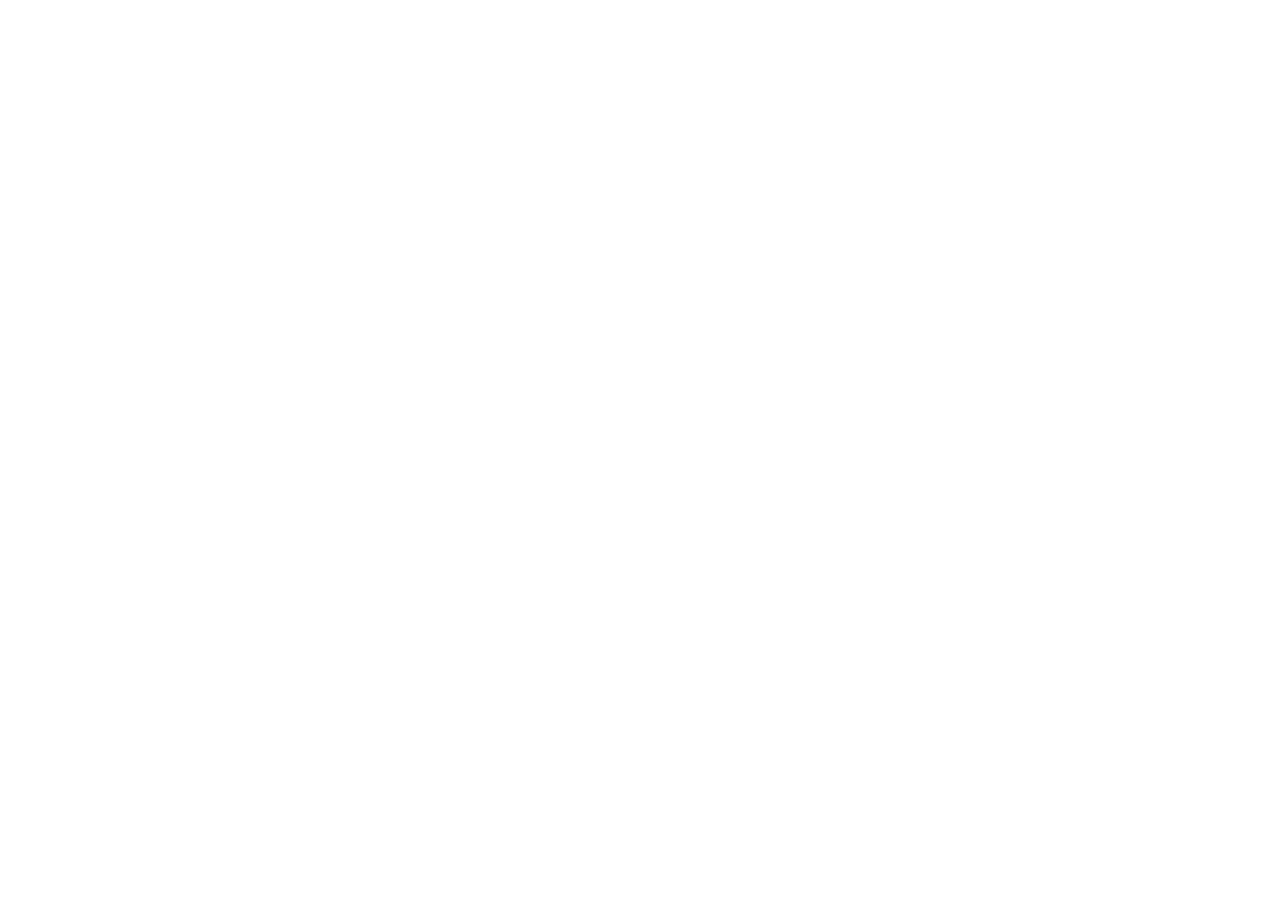
==== show.html @ d16c1e0c "Working much nicer already" ====
<!DOCTYPE html>
<html xmlns="http://www.w3.org/1999/xhtml">
<head>
    <meta charset="utf-8">
    <meta name="viewport" content="width=device-width, initial-scale=1, shrink-to-fit=no">
    <title>Read YAML</title>
    <link rel="stylesheet" href="https://cdn.jsdelivr.net/npm/bootstrap@4.6.0/dist/css/bootstrap.min.css" integrity="sha384-B0vP5xmATw1+K9KRQjQERJvTumQW0nPEzvF6L/Z6nronJ3oUOFUFpCjEUQouq2+l" crossorigin="anonymous">
    
    <script src="https://code.jquery.com/jquery-3.6.0.js"></script>    
    <script src="https://cdn.jsdelivr.net/npm/bootstrap@4.6.0/dist/js/bootstrap.bundle.min.js" integrity="sha384-Piv4xVNRyMGpqkS2by6br4gNJ7DXjqk09RmUpJ8jgGtD7zP9yug3goQfGII0yAns" crossorigin="anonymous"></script>    
    <script src="scripts/js-yaml.js"></script>
    <script type="text/javascript">
        $(function() {
            $.get( 'decision-tree-uu.yaml', function( data ) {
                var info = jsyaml.load( data );
                console.log( questions );

                qcontainer = $( "#questions");
                info.input.forEach(element => {                    
                    var squestion = $("<div>", { class: "storage-question", text: element["question"] });
                    var qdiv = $("<div>", { class: "storage-questions"}).append(squestion);
                    if (element["info"]) {
                        var tooltip = "#tooltip-" + element["id"]
                        console.log("info present");
                        squestion.append( 
                            $("<a>", { rel: "popover", "data-content": element.info, class: "info-icon", "data-html": true })
                                .append( $("<img>", { src: "assets/info-button.svg"})));
                        qdiv.append( $("<div>", { id: tooltip, class: "hide", html: element["info"] }));
                    } else {
                        console.log("no info");
                    }
                    var selectortype ;
                    if (element.multi) {
                        selectortype = "checkbox";
                    } else {
                        selectortype = "radio";
                    }
                    element.answers.forEach(answer => {
                        console.log(answer);
                        var id = answer["value"];
                        var input = $("<input>", { name: "question-" + element.id, type: selectortype, value: answer["value"], class: 'data-answers' });
                        input.data( { excludes: answer.excludes })
                        var label = $("<label>", { for: id });                             
                        qdiv.append( $("<span>").append(label.append(input)));
                        label.append(answer["value"]);
                    });
                    qcontainer.append(qdiv);
                });

                scontainer = $( "#solutions");
                info.solutions.forEach(element => {
                    var sid = "solution-" + element.id;
                    var sdiv = $("<div>", { class: "solution"});
                    sdiv.append($("<div>", { class: "heading"})
                        .append($("<h4>", { html: element.name}))
                        .append($("<p>", { html: element.infoline})));

                    scontainer
                        .append($("<div>", { class: "tool panel panel-default", id: sid})
                            .append($("<a>", { "data-toggle": "modal", "data-target": "#" + sid + "-info"})
                                .append(sdiv)));
                    scontainer.append($("<div>", { class: "modal  fade", id: sid + "-info", role: "dialog" })
                        .append($("<div>", { class: "modal-dialog modal-lg"})
                            .append($("<div>", { class: "modal-content"} )
                                .append($("<div>", { class: "modal-header", text: element.name }))
                                .append($("<div>", { class: "modal-body", html: element.info  }))
                                .append($("<div>", { class: "modal-footer", html: element.description })))));
                });
                $('[rel="popover"]').popover();

                $('body').on('click', function (e) {
                    $('[rel="popover"]').each(function () {
                    //the 'is' for buttons that trigger popups
                    //the 'has' for icons within a button that triggers a popup
                        if (!$(this).is(e.target) && $(this).has(e.target).length === 0 && $('.popover').has(e.target).length === 0) {
                            $(this).popover('hide');
                        }
                    });
                });

                $('input').on('change', function (e) {
                    console.log('event',e);
                    $(".tool").removeClass('greyed-out');
                    $('input.data-answers').each(function( index ) {
                        var ielt = $(this)
                        //console.log( index + ": ", ielt );
                        //console.log( 'val', ielt.val());
                        //console.log( 'check', ielt.prop('checked'));
                        //console.log('data', ielt.data('excludes'));
                        var excludes = ielt.data('excludes');
                        if (excludes && ielt.prop('checked')) {
                            excludes.forEach( exclude => {
                                console.log('excluding', 'solution-' + exclude);
                                $("#solution-" + exclude).addClass('greyed-out');
                            });
                        }
                    });
                });
            });

            
        });
    </script>
    <link rel="stylesheet" href="style.css">    
    
</head>
<body>
    <div class="container-fluid">
        <div class="row">
            <div class="col-4">
                <div id=questions>
                </div>
            </div>
            <div class="col-8">
                <div id="solutions"></div>
            </div>
        </div>
    </div>
</body>
</html>
---- style.css ----
body {
    background-color: white;
}

.storage-question {
    font-weight: 700;
}

.info-icon {
    float: right;
}
.info-icon img {
    width: 25px;
}

.hide {
    display: none;
}

.storage-questions span {
    margin-right: 15px;
}

.storage-questions input[type=checkbox],
.storage-questions input[type=radio] {
    margin-right: 5px;
}

.solution {
    display: inline-block;
    margin: 10px;
    min-height: 100px;
}

.greyed-out {
    opacity: 0.35;
}

.modal-dialog {
    width: 70vw;
}

.tool {
    display: inline-block;
    width: calc(50% - 1.5em);
    border: 1px solid black;
    border-radius: 10px;
    min-height: 100px;
    nomax-height: 150px;
    overflow: auto;
    margin: 5px;
    vertical-align: top;
    transition: opacity 1s;
}
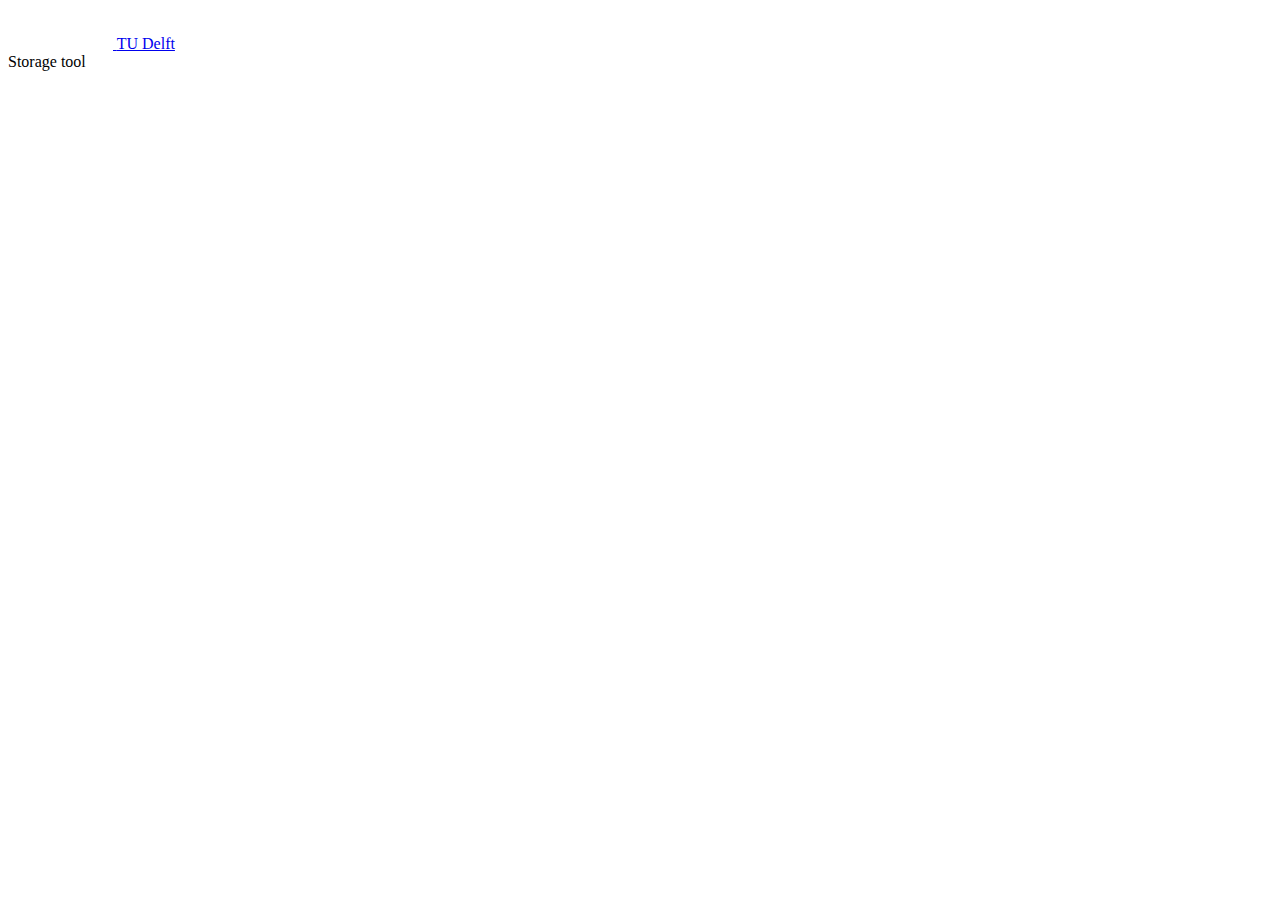
==== commit 3100d15d: "Sort on load" ====
--- a/show.html
+++ b/show.html
@@ -4,12 +4,66 @@
     <meta charset="utf-8">
     <meta name="viewport" content="width=device-width, initial-scale=1, shrink-to-fit=no">
     <title>Read YAML</title>
+    <link rel="preconnect" href="https://fonts.gstatic.com">
+    <link href="https://fonts.googleapis.com/css2?family=Roboto:wght@300&display=swap" rel="stylesheet">
     <link rel="stylesheet" href="https://cdn.jsdelivr.net/npm/bootstrap@4.6.0/dist/css/bootstrap.min.css" integrity="sha384-B0vP5xmATw1+K9KRQjQERJvTumQW0nPEzvF6L/Z6nronJ3oUOFUFpCjEUQouq2+l" crossorigin="anonymous">
     
     <script src="https://code.jquery.com/jquery-3.6.0.js"></script>    
     <script src="https://cdn.jsdelivr.net/npm/bootstrap@4.6.0/dist/js/bootstrap.bundle.min.js" integrity="sha384-Piv4xVNRyMGpqkS2by6br4gNJ7DXjqk09RmUpJ8jgGtD7zP9yug3goQfGII0yAns" crossorigin="anonymous"></script>    
     <script src="scripts/js-yaml.js"></script>
     <script type="text/javascript">
+
+        function fancysort() {
+            console.log('Clicked sorter');
+
+            var tools = $('div.tool');
+
+            tools.each(function(index) {
+                var element = $(this);
+                console.log('raw',this);
+                console.log(element);
+                var cr = element[0].getBoundingClientRect();
+                element.attr( 'data-old-x', cr.x);
+                element.attr( 'data-old-y', cr.y);
+                console.log(element[0].getBoundingClientRect());
+            });
+
+            tools.sort(function(a,b) {
+                nameA = $(a).attr('data-name');
+                nameB = $(b).attr('data-name');
+
+                //console.log('Comparing',$(a), 'and', $(b));
+
+                if ($(a).hasClass("greyed-out") && !$(b).hasClass("greyed-out"))
+                    return 1;
+
+                if (!$(a).hasClass("greyed-out") && $(b).hasClass("greyed-out"))
+                    return -1;
+                    
+                return nameA.localeCompare(nameB)
+            }).appendTo($('div#solutions')).each(function(index) {
+                var element = $(this);
+                console.log('Appended:', element, 'at', element.attr('data-old-x'),'and', element.attr('data-old-y'));
+                var cr = element[0].getBoundingClientRect();
+                console.log('new position', cr);
+                var deltax = element.attr('data-old-x') - cr.x ;
+                var deltay = element.attr('data-old-y') - cr.y ;
+                console.log('delta', deltax, deltay);
+
+                var transform = `translate(${deltax}px, ${deltay}px)`;
+                console.log("transform", transform);
+                element.css("transition", "transform 0s");
+                element.css("transform", transform);
+
+                requestAnimationFrame( () => {
+                    element.css("transition", "transform 2s");
+                    element.css( { "transform": "" });
+                });
+                
+            });
+            console.log('sorting', tools);
+        }
+
         $(function() {
             $.get( 'decision-tree-uu.yaml', function( data ) {
                 var info = jsyaml.load( data );
@@ -36,7 +90,7 @@
                         selectortype = "radio";
                     }
                     element.answers.forEach(answer => {
-                        console.log(answer);
+                        //console.log(answer);
                         var id = answer["value"];
                         var input = $("<input>", { name: "question-" + element.id, type: selectortype, value: answer["value"], class: 'data-answers' });
                         input.data( { excludes: answer.excludes })
@@ -48,7 +102,9 @@
                 });
 
                 scontainer = $( "#solutions");
-                info.solutions.forEach(element => {
+                info.solutions.sort(function(a,b) {
+                    return a.name.localeCompare(b.name)
+                }).forEach(element => {
                     var sid = "solution-" + element.id;
                     var sdiv = $("<div>", { class: "solution"});
                     sdiv.append($("<div>", { class: "heading"})
@@ -56,7 +112,8 @@
                         .append($("<p>", { html: element.infoline})));
 
                     scontainer
-                        .append($("<div>", { class: "tool panel panel-default", id: sid})
+                        .append($("<div>", { class: "tool panel panel-default", id: sid,
+                                            "data-name": element.name})
                             .append($("<a>", { "data-toggle": "modal", "data-target": "#" + sid + "-info"})
                                 .append(sdiv)));
                     scontainer.append($("<div>", { class: "modal  fade", id: sid + "-info", role: "dialog" })
@@ -90,13 +147,26 @@
                         var excludes = ielt.data('excludes');
                         if (excludes && ielt.prop('checked')) {
                             excludes.forEach( exclude => {
-                                console.log('excluding', 'solution-' + exclude);
+                                //console.log('excluding', 'solution-' + exclude);
                                 $("#solution-" + exclude).addClass('greyed-out');
                             });
                         }
                     });
+                    fancysort();
                 });
             });
+
+            const toolnode = document.getElementById('solutions');
+            const config = { attributes: true, childList: true, subtree: true };
+            console.log('going to watch', toolnode);
+
+            const callback = function(mutationsList, observer) {
+                console.log('observed', mutationsList.length, mutationsList);
+            };
+
+            const observer = new MutationObserver(callback);
+
+            observer.observe(toolnode, config);
 
             
         });
@@ -105,7 +175,16 @@
     
 </head>
 <body>
+    <div class="container-fluid top-bar">
+        <a class="logo left" href="/en/">
+		    <img src="assets/logo.svg" width="105" height="41" alt="">
+			<span class="text-hide">TU Delft</span>
+	    </a>
+    </div>
     <div class="container-fluid">
+        <div class="row">
+            <div class="title-bar">Storage tool</div>
+        </div>
         <div class="row">
             <div class="col-4">
                 <div id=questions>
--- a/style.css
+++ b/style.css
@@ -46,9 +46,9 @@
     border: 1px solid black;
     border-radius: 10px;
     min-height: 100px;
-    nomax-height: 150px;
     overflow: auto;
     margin: 5px;
     vertical-align: top;
     transition: opacity 1s;
+    background-color: coral;
 }